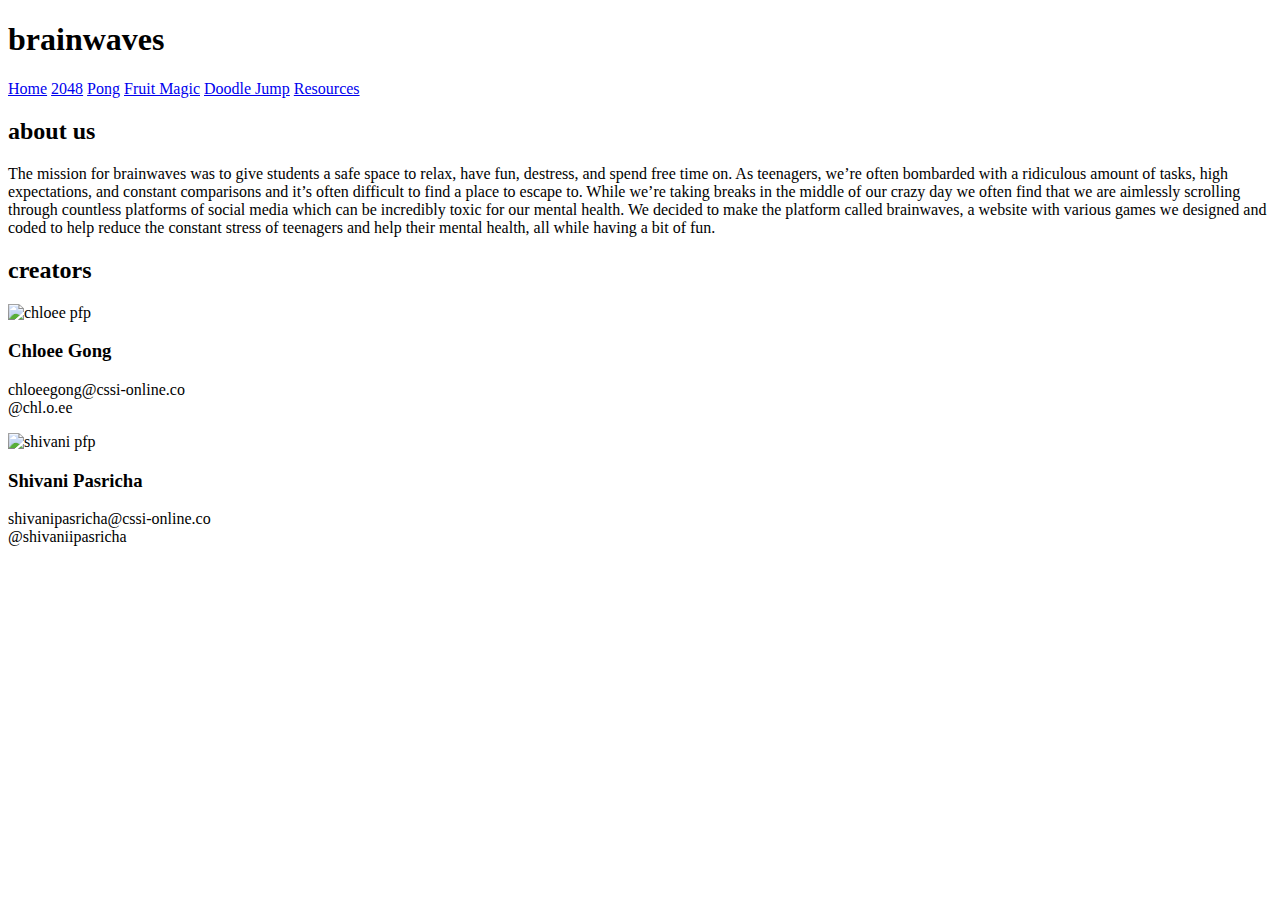
==== index.html @ ee00ac94 "index html file" ====
<!DOCTYPE html>
<html lang="en">
  <head>
    <title>brainwaves</title>
    <meta charset="utf-8" />
    <meta http-equiv="X-UA-Compatible" content="IE=edge" />
    <meta name="viewport" content="width=device-width, initial-scale=1" />

    <title>Hello!</title>

    <!-- import the webpage's stylesheet -->
    <link rel="stylesheet" href="/style.css" />

    <!-- import the p5.js library -->
    <script src="https://cdnjs.cloudflare.com/ajax/libs/p5.js/0.7.3/p5.js"></script>

    <!-- import the p5 collide2d library -->
    <script src="https://unpkg.com/p5.collide2d"></script>
  </head>

  <body>
    <h1>brainwaves</h1>

    <!-- nav bar -->
    <div class="topnav">
      <a href="index.html">Home</a>
      <a href="2048.html">2048</a>
      <a href="pong.html">Pong</a>
      <a href="animalCrossing.html">Fruit Magic</a>
      <a href="doodleJump.html">Doodle Jump</a>
      <a href="resources.html">Resources</a>
    </div>

    <!-- about us -->
    <h2>about us</h2>
    <p>
      The mission for brainwaves was to give students a safe space to relax,
      have fun, destress, and spend free time on. As teenagers, we’re often
      bombarded with a ridiculous amount of tasks, high expectations, and
      constant comparisons and it’s often difficult to find a place to escape
      to. While we’re taking breaks in the middle of our crazy day we often find
      that we are aimlessly scrolling through countless platforms of social
      media which can be incredibly toxic for our mental health. We decided to
      make the platform called brainwaves, a website with various games we
      designed and coded to help reduce the constant stress of teenagers and
      help their mental health, all while having a bit of fun.
    </p>

    <!-- creator introduction -->
    <h2>creators</h2>

    <div class="intro">
      <div class="intro-des">
        <img
          id="pfp-image"
          src="https://cdn.glitch.com/4a932f19-fe19-4028-afa5-c900f787874b%2FIMG_0171.jpg?v=1596217428079"
          alt="chloee pfp"
        />
        <h3>Chloee Gong</h3>
        <div class="des-pg">
          <p>
            chloeegong@cssi-online.co
            <br>
            @chl.o.ee
          </p>
        </div>
      </div>
      <div class="intro-des">
        <img
          id="pfp-image"
          src="https://cdn.glitch.com/4a932f19-fe19-4028-afa5-c900f787874b%2Fshivanipfp.JPG?v=1596173873518"
          alt="shivani pfp"
        />
        <h3>Shivani Pasricha</h3>
        <div class="des-pg">
          <p>
            <!-- description  -->
            shivanipasricha@cssi-online.co
            <br>
            @shivaniipasricha
          </p>
        </div>
      </div>
    </div>

    <!-- photos and steps of building process -->
<!--     <h2>process</h2> -->
    <div class="process">

    </div>
  </body>
</html>
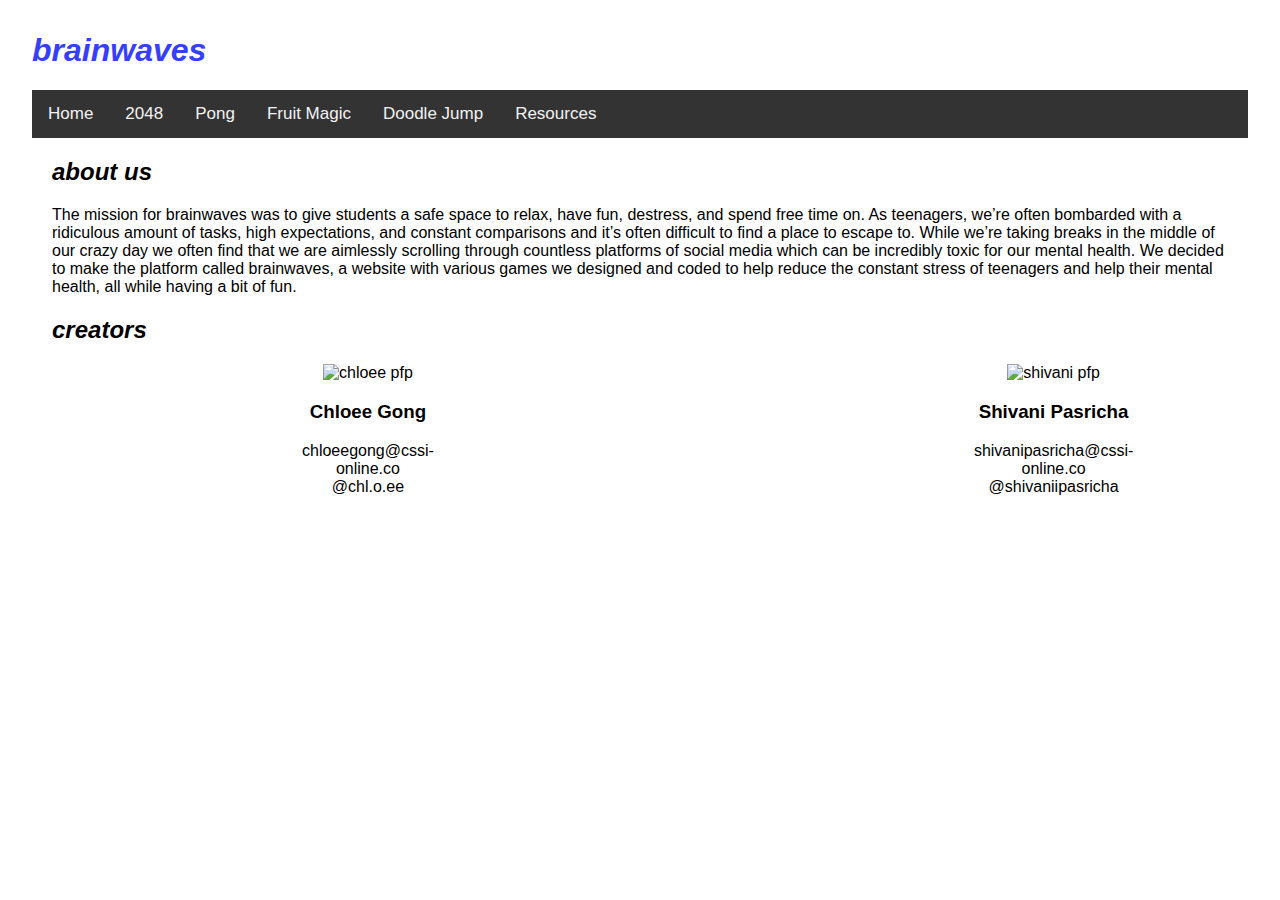
==== commit bff5449b: "connect css file" ====
--- a/index.html
+++ b/index.html
@@ -9,7 +9,7 @@
     <title>Hello!</title>
 
     <!-- import the webpage's stylesheet -->
-    <link rel="stylesheet" href="/style.css" />
+    <link rel="stylesheet" href="style.css" />
 
     <!-- import the p5.js library -->
     <script src="https://cdnjs.cloudflare.com/ajax/libs/p5.js/0.7.3/p5.js"></script>
--- a/style.css
+++ b/style.css
@@ -0,0 +1,102 @@
+/* CSS files add styling rules to your content */
+
+body {
+  font-family: helvetica, arial, sans-serif;
+  margin: 2em;
+
+  background-image: url("https://cdn.glitch.com/4a932f19-fe19-4028-afa5-c900f787874b%2Fwaves.jpg?v=1596217042155");
+  background-repeat: no-repeat;
+  background-attachment: fixed;
+  background-size: 100% 100%;
+/*   height: 100%;
+  overflow: auto; */
+}
+
+h1 {
+  font-style: italic;
+  color: #373fff;
+}
+
+h2 {
+  font-style: italic;
+  margin-left: 20px;
+}
+
+p {
+  margin: 5px 20px;
+}
+
+canvas {
+  padding: 0;
+  margin: auto;
+  display: block;
+  width: 0px;
+}
+
+html {
+    overscroll-behavior: auto contain;
+
+}
+
+/* Add a black background color to the top navigation */
+.topnav {
+  background-color: #333;
+  overflow: hidden;
+}
+
+/* Style the links inside the navigation bar */
+.topnav a {
+  float: left;
+  color: #f2f2f2;
+  text-align: center;
+  padding: 14px 16px;
+  text-decoration: none;
+  font-size: 17px;
+}
+
+/* Change the color of links on hover */
+.topnav a:hover {
+  background-color: #ddd;
+  color: black;
+}
+
+/* Add a color to the active/current link */
+.topnav a.active {
+  background-color: #4CAF50;
+  color: white;
+}
+
+/* intro page */
+.intro {
+  display: flex;
+  justify-content: space-around;
+  text-align: CENTER;
+}
+
+/* intro individual descriptions */
+.intro-des {
+}
+
+/* formats the profile description paragraphs */
+.des-pg {
+  margin: 5px 250px;
+}
+
+.description {
+  text-align: CENTER;
+  margin: 5px 200px;
+}
+
+.format-game {
+  padding: 0;
+  margin: auto;
+  display: block;
+  width: 800px;
+}
+
+/* formats profile image */
+#pfp-image {
+  width: 150px;
+  height: 150px;
+  object-fit: cover;
+}
